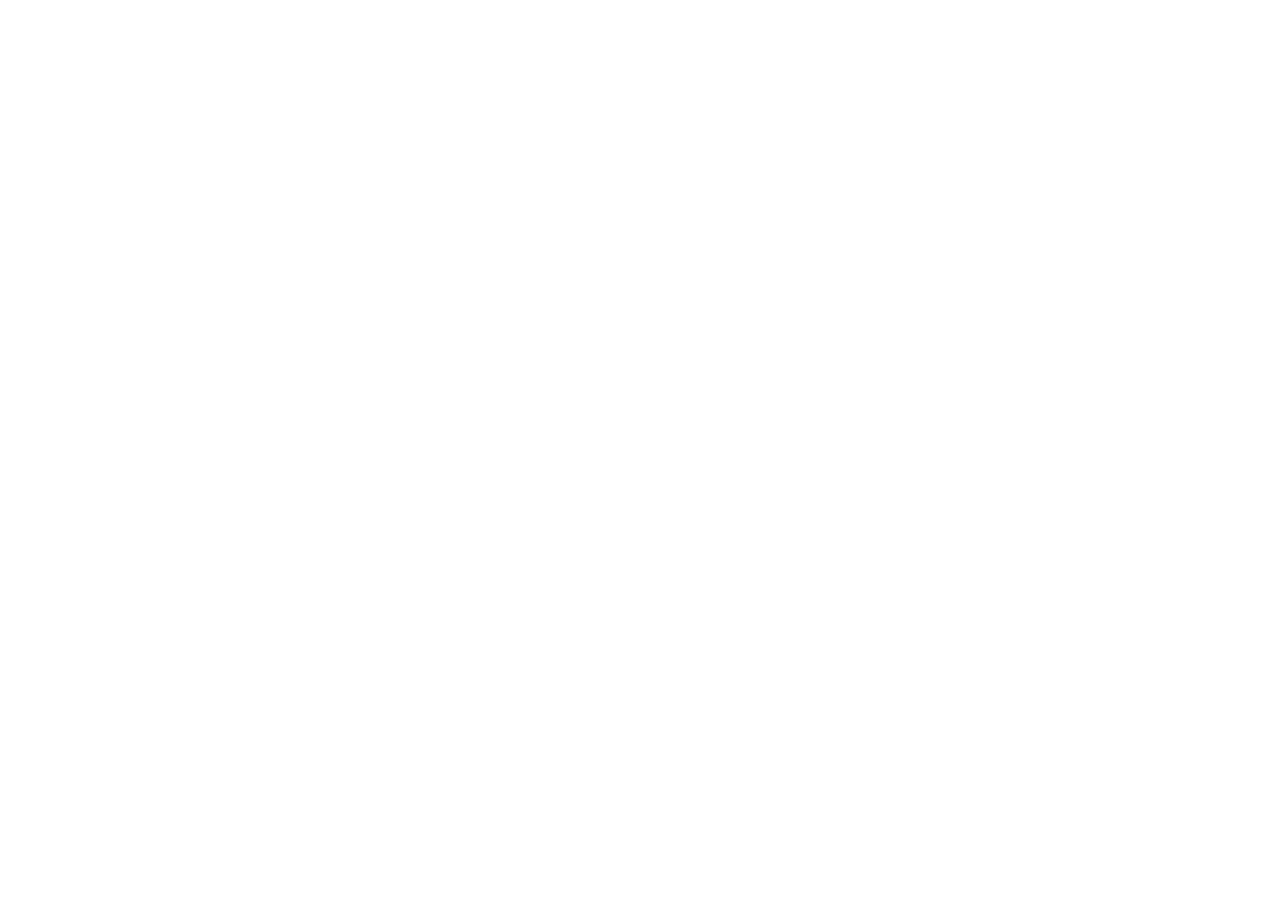
==== index.html @ 2e94348c "Initial Commit" ====
<!DOCTYPE html>
<html>
<head>
    <meta charset="utf-8">
    <meta name="viewport" content="width=device-width, initial-scale=1">
    <title>Assignment 1 COMP 125</title>
    <!-- CSS Section -->
    <link rel="stylesheet" href="Contents/app.css">
</head>
<body>
    
    
    
    
    <script src="Scripts/app.js"></script>
</body>
</html>
---- Contents/app.css ----
/* Custom CSS goes here */
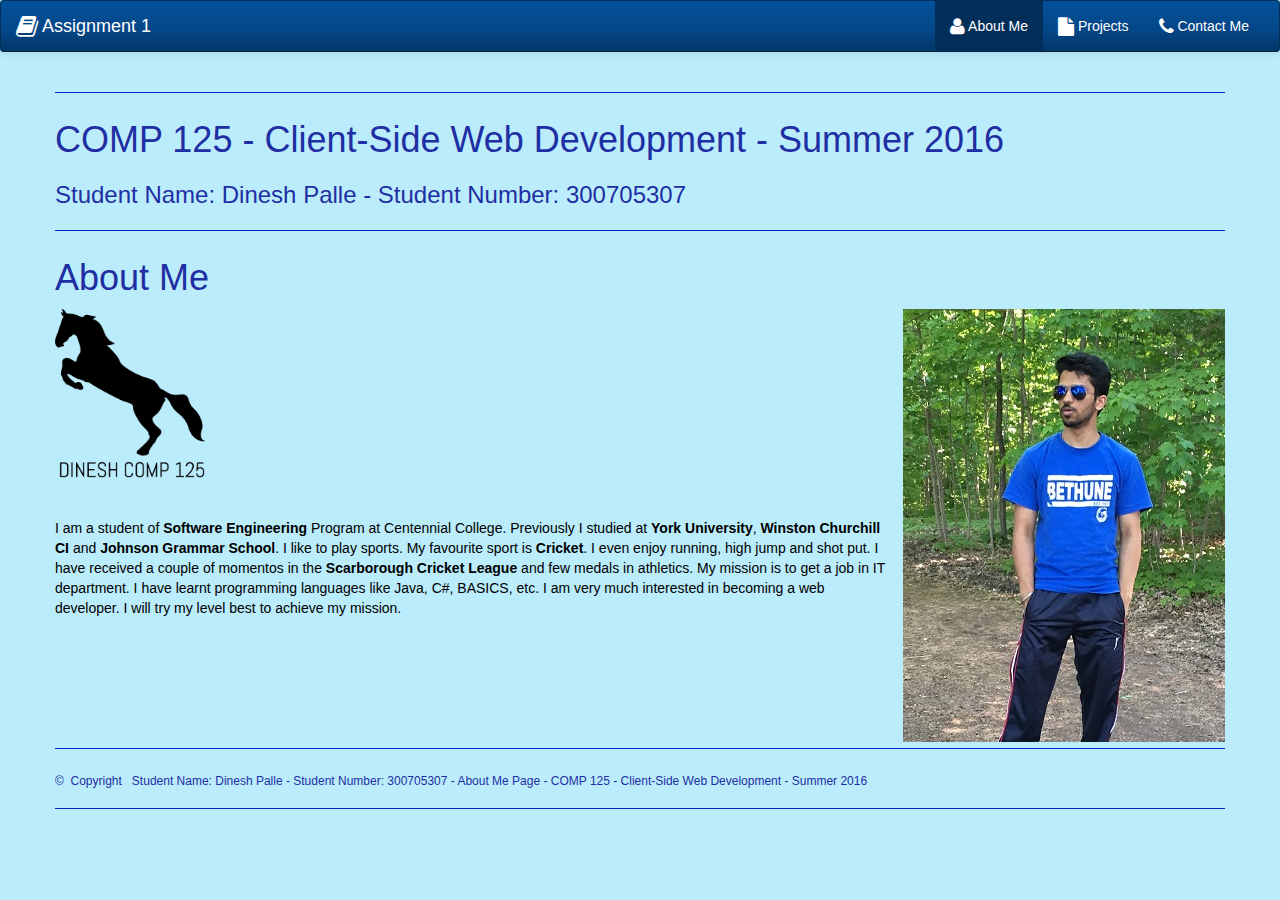
==== commit c125acf0: "Updated Projects Page" ====
--- a/index.html
+++ b/index.html
@@ -1,17 +1,85 @@
 <!DOCTYPE html>
 <html>
+
 <head>
     <meta charset="utf-8">
     <meta name="viewport" content="width=device-width, initial-scale=1">
-    <title>Assignment 1 COMP 125</title>
+    <title>Assignment 1 COMP 125 - About Me Page</title>
     <!-- CSS Section -->
+    <link rel="stylesheet" href="Contents\css\bootstrap.min.css">
+    <!--
+    <link rel="stylesheet" href="Contents\css\bootstrap-theme.min.css">
+    -->
+    <link rel="stylesheet" href="Contents\css\font-awesome.min.css">
     <link rel="stylesheet" href="Contents/app.css">
 </head>
+
 <body>
-    
-    
-    
-    
+
+    <nav class="navbar navbar-inverse">
+        <div class="container-fluid">
+            <!-- Brand and toggle get grouped for better mobile display -->
+            <div class="navbar-header">
+                <button type="button" class="navbar-toggle collapsed" data-toggle="collapse" data-target="#bs-example-navbar-collapse-1"
+                    aria-expanded="false">
+        <span class="sr-only">Toggle navigation</span>
+        <span class="icon-bar"></span>
+        <span class="icon-bar"></span>
+        <span class="icon-bar"></span>
+      </button>
+                <a class="navbar-brand" href="index.html"><i class="fa fa-book fa-lg"></i> Assignment 1</a>
+            </div>
+
+            <!-- Collect the nav links, forms, and other content for toggling -->
+            <div class="collapse navbar-collapse" id="bs-example-navbar-collapse-1">
+                <ul class="nav navbar-nav navbar-right">
+                    <li class="active"><a href="index.html"><i class="fa fa-user fa-lg"></i> About Me</a></li>
+                    <li><a href="projects.html"><i class="fa fa-file fa-lg"></i> Projects</a></li>
+                    <li><a href="contact.html"><i class="fa fa-phone fa-lg"></i> Contact Me</a></li>
+                </ul>
+            </div>
+            <!-- /.navbar-collapse -->
+        </div>
+        <!-- /.container-fluid -->
+    </nav>
+
+
+    <div class="container">
+        <div class="row">
+            
+            <hr>
+            <h1> COMP 125 - Client-Side Web Development - Summer 2016 </h1>
+            <h3> Student Name: Dinesh Palle - Student Number: 300705307 </h3>
+            <hr>
+            
+            <h1> About Me </h1>
+            
+            <img id="myPic" src="Assets\myPic.JPG" alt="Image of me">
+            <img id="logo" src="Assets\COMP125Logo.png" alt="Logo">
+            </br></br></br>
+            <p id="aboutMeParagraph">
+                
+            </p>
+            
+            
+            </br></br></br></br></br>
+            
+            <hr>
+            <h6>  &copy;&nbsp;&nbsp;Copyright &nbsp; Student Name: Dinesh Palle - Student Number: 300705307 - About Me Page - COMP 125 - Client-Side Web Development - Summer 2016 </h6>
+            <hr>
+
+
+
+
+
+        </div>
+    </div>
+
+
+
+    <script src="Scripts\jquery-2.2.4.min.js"></script>
+    <script src="Scripts\bootstrap.min.js"></script>
     <script src="Scripts/app.js"></script>
 </body>
+
 </html>--- a/Contents/app.css
+++ b/Contents/app.css
@@ -1 +1,21 @@
-/* Custom CSS goes here */+/* Custom CSS goes here */
+
+/* Body */
+body { background-color: #BAECFB}
+h6, h1, h3 {color: #1F2FA3}
+#title {color: #1F2FA3}
+hr {height:5px; border-color:#0028BC  }
+
+/* About Me Page */
+#aboutMeParagraph, #projectsParagraphOne, #projectsParagraphTwo, #projectsParagraphThree { color: black }
+#myPic {float: right; margin-left:15px }
+#logo {width:150px}
+
+/* Contact Me Page */
+#contactForm {color: black}
+
+
+/* Projects Page */
+#proj1 {float: right; margin-left:15px }
+#proj2 {float: right; margin-left:15px }
+#proj3 {float: right; margin-left:15px }